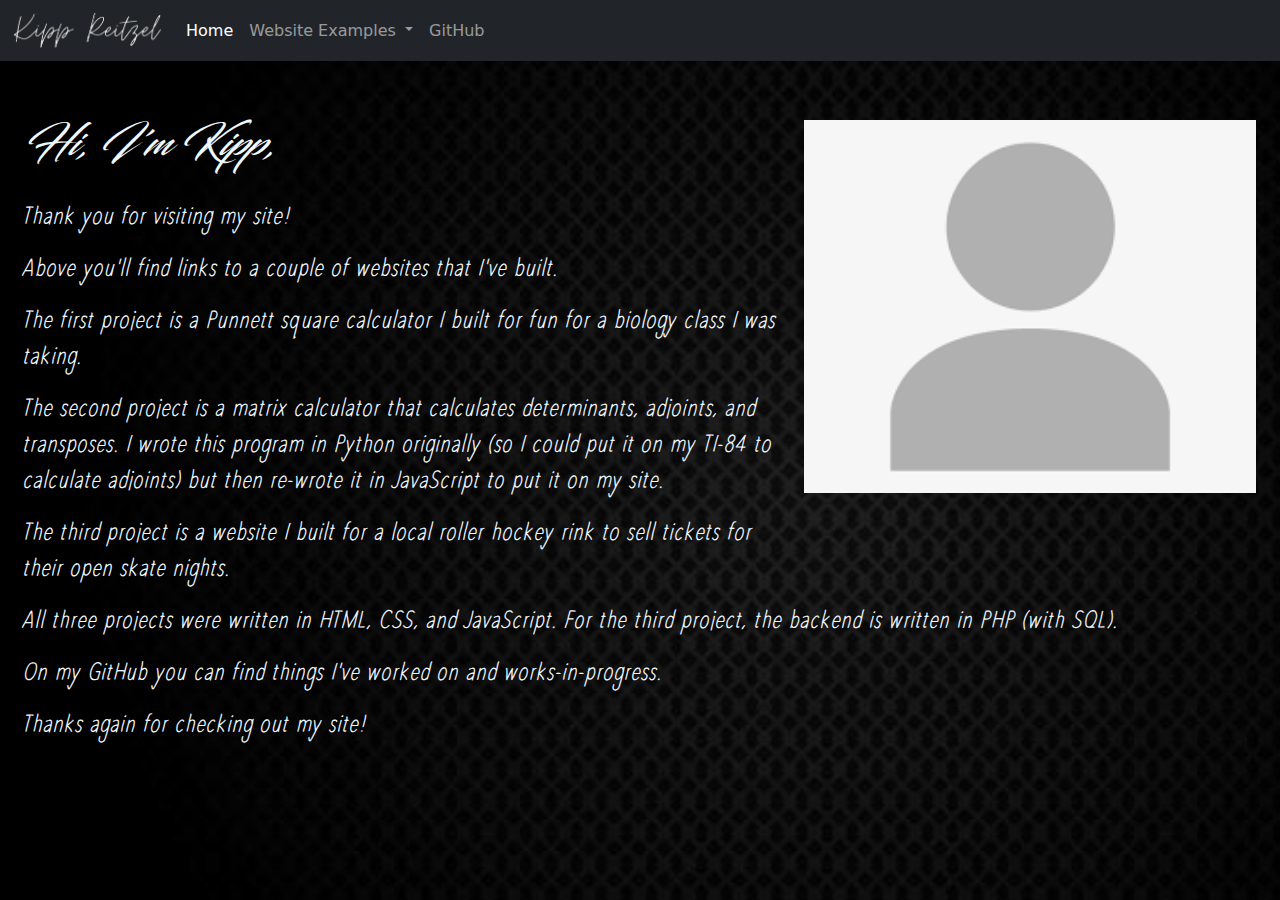
==== index.html @ 1acf9d69 "initial commit" ====
<!DOCTYPE html>
<head>
    <title>Welcome To Kipp's Website</title>
    <link rel="icon" type="image/x-icon" href="./img/favicon.ico">
    <link href="https://cdn.jsdelivr.net/npm/bootstrap@5.3.3/dist/css/bootstrap.min.css" rel="stylesheet" integrity="sha384-QWTKZyjpPEjISv5WaRU9OFeRpok6YctnYmDr5pNlyT2bRjXh0JMhjY6hW+ALEwIH" crossorigin="anonymous">
    <script src="https://cdn.jsdelivr.net/npm/bootstrap@5.3.3/dist/js/bootstrap.bundle.min.js" integrity="sha384-YvpcrYf0tY3lHB60NNkmXc5s9fDVZLESaAA55NDzOxhy9GkcIdslK1eN7N6jIeHz" crossorigin="anonymous"></script>
    <link rel="stylesheet" href="./style/homePage.css"> 
    <script src="./scripts/homePage.js"></script>
</head>
<body>
    <nav class="navbar navbar-expand-lg navbar-dark bg-dark fixed-top">
        <div class="container-fluid">
          <a class="navbar-brand" href="./index.html">
            <img src="./img/KippReitzelSignature.png" width="150" height="35" alt="Kipp Reitzel Signature Logo">
          </a>
          <button class="navbar-toggler" type="button" data-bs-toggle="collapse" data-bs-target="#navbarSupportedContent" aria-controls="navbarSupportedContent" aria-expanded="false" aria-label="Toggle navigation">
            <span class="navbar-toggler-icon"></span>
          </button>
          <div class="collapse navbar-collapse" id="navbarSupportedContent">
            <ul class="navbar-nav me-auto mb-2 mb-lg-0">
              <li class="nav-item">
                <a class="nav-link active" aria-current="page" href="">Home</a>
              </li>
              <li class="nav-item dropdown">
                <a class="nav-link dropdown-toggle" href="#" id="navbarDropdown" role="button" data-bs-toggle="dropdown" aria-expanded="false">
                  Website Examples
                </a>
                <ul class="dropdown-menu" aria-labelledby="navbarDropdown">
                  <li><a class="dropdown-item" href="./punnett.html">Punnett Square Calculator</a></li>
                  <li><a class="dropdown-item" href="./linear-algebra.html">Matrix Calculator</a></li>
                  <li><a class="dropdown-item" href="https://tickets.kippslab.com">Ticket Sales Website</a></li>
                </ul>
              </li>
              <li class="nav-item">
                <a class="nav-link" aria-current="page" href="https://github.com/KippRei">GitHub</a>
              </li>
            </ul>
          </div>
        </div>
      </nav>
      <div class="p-5"></div>

      <div>
        <img src="./img/placeholder.png" width="500" class="img-fluid float-end p-4">
      </div>
      <div class="p-4">
        <h1 class="">Hi, I'm Kipp,</h1>
        <p class="pt-4">Thank you for visiting my site!</p>
        <p>Above you'll find links to a couple of websites that I've built.</p>
        <p>The first project is a Punnett square calculator I built for fun for a biology class I was taking.</p>
        <p>The second project is a matrix calculator that calculates determinants, adjoints, and transposes. I wrote this program in Python originally (so I could put it on my TI-84 to calculate adjoints) but then re-wrote it in JavaScript to put it on my site.</p>
        <p>The third project is a website I built for a local roller hockey rink to sell tickets for their open skate nights.</p>
        <p>All three projects were written in HTML, CSS, and JavaScript. For the third project, the backend is written in PHP (with SQL).</p>
        <p>On my GitHub you can find things I've worked on and works-in-progress.</p>
        <p>Thanks again for checking out my site!</p>
      </div>

</body>
</html>
---- style/homePage.css ----
@font-face {
    font-family: Avenir;
    src: url('../fonts/AvenirCondensedHand.ttf');
}
@font-face {
    font-family: Caviar;
    src: url('../fonts/CaviarDreams.ttf');
}
@font-face {
    font-family: BlackSword;
    src: url('../fonts/Blacksword.otf');
}
p {
    font-size:x-large;
    font-weight: bolder;
    color: aliceblue;
    font-family: Avenir;
    font-style: italic;
}

h1 {
    color: aliceblue;
    font-family: BlackSword;
    font-style: italic;
}

body {
    background-image:url('../img/black-bg.jpg');
    background-repeat: no-repeat;
    background-attachment: fixed;
    background-size: cover;
}

@media only screen and (max-width: 600px) {
    p {
        font-size:large;
        font-weight: bold;
        font-family: Avenir;
    }
}
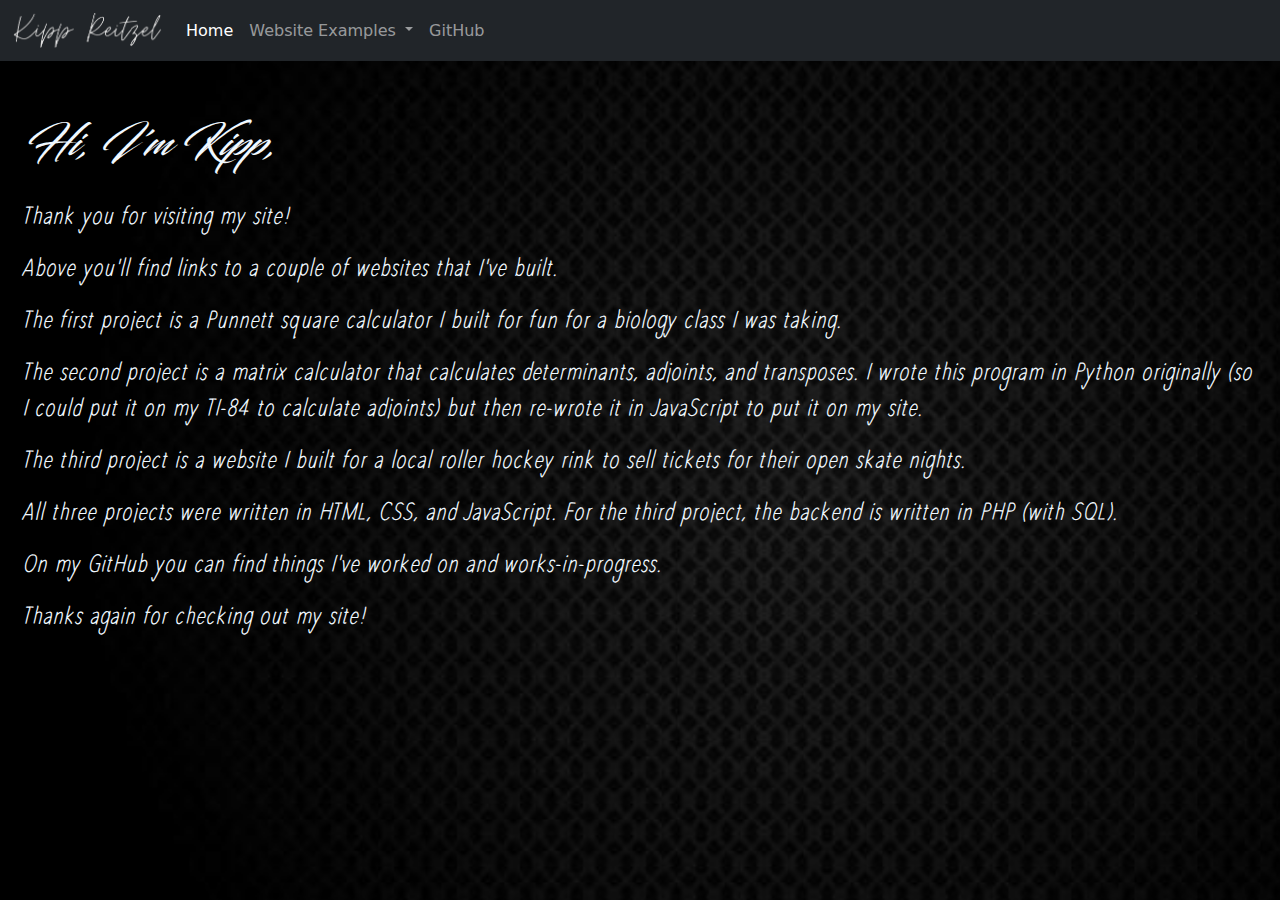
==== commit cd127b01: "fixed mobile view not displaying properly" ====
--- a/index.html
+++ b/index.html
@@ -1,5 +1,7 @@
 <!DOCTYPE html>
+<html lang="en">
 <head>
+    <meta name="viewport" content="width=device-width, initial-scale=1">
     <title>Welcome To Kipp's Website</title>
     <link rel="icon" type="image/x-icon" href="./img/favicon.ico">
     <link href="https://cdn.jsdelivr.net/npm/bootstrap@5.3.3/dist/css/bootstrap.min.css" rel="stylesheet" integrity="sha384-QWTKZyjpPEjISv5WaRU9OFeRpok6YctnYmDr5pNlyT2bRjXh0JMhjY6hW+ALEwIH" crossorigin="anonymous">
@@ -40,9 +42,9 @@
       </nav>
       <div class="p-5"></div>
 
-      <div>
+      <!-- <div>
         <img src="./img/placeholder.png" width="500" class="img-fluid float-end p-4">
-      </div>
+      </div> -->
       <div class="p-4">
         <h1 class="">Hi, I'm Kipp,</h1>
         <p class="pt-4">Thank you for visiting my site!</p>
